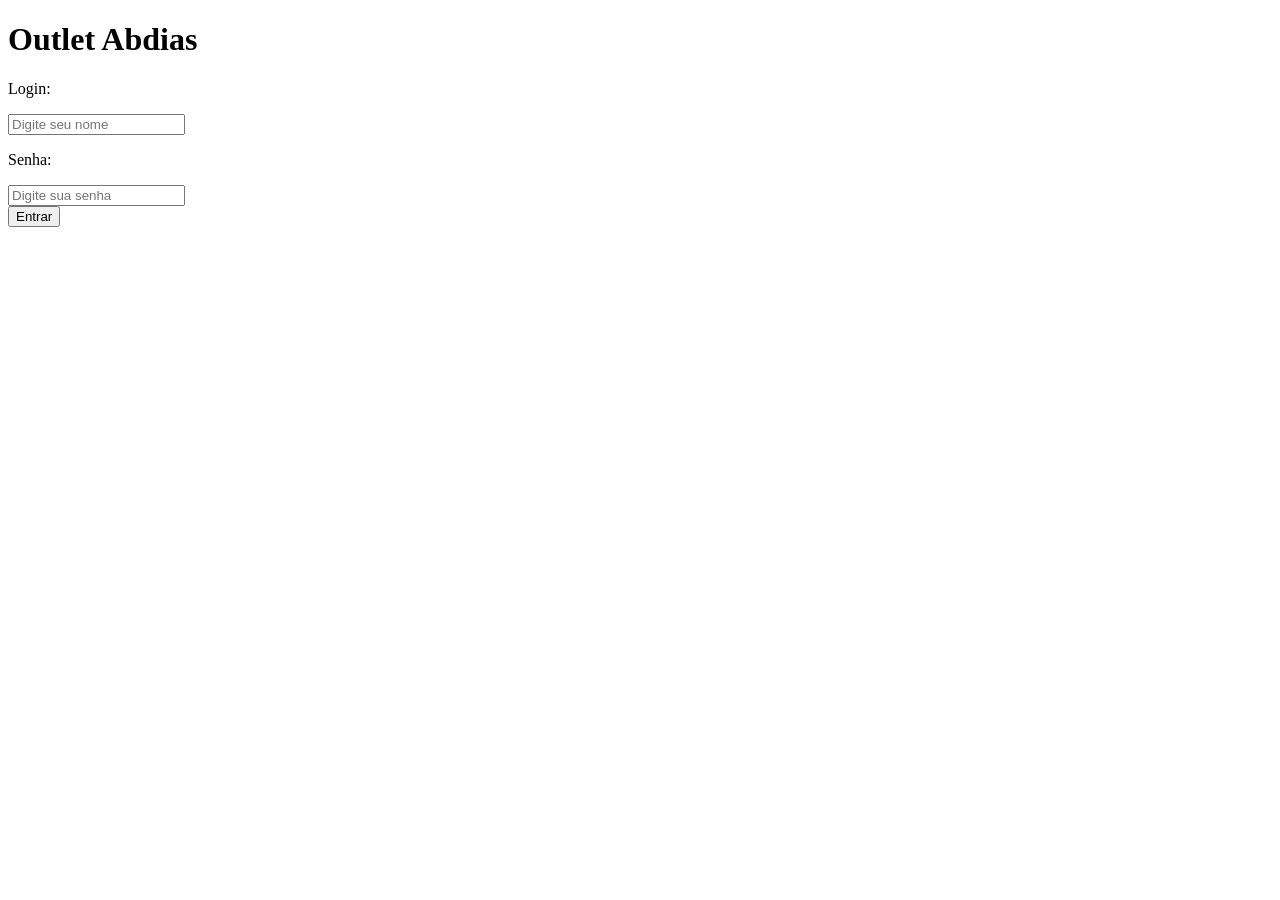
==== pw3/index.html @ 1178b2d6 "Rename index.html to pw3/index.html" ====
<!Doctype html>
<html lang="pt-br">
    <head>
        <meta charset="utf-8">
        <title>Outlet Abdias</title>
        <link rel="stylesheet" href="css/styles.css">
        <script src="js/script.js"></script>
    </head>
    <body>
        <div class="centeralizar">
        <h1>Outlet Abdias</h1>
        <div class="box">
            <form>
                <p>Login:</p>
                <input type="text" class="login" id="login" placeholder="Digite seu nome">
                <br/>
                <p>Senha:</p>
                <input type="text" class="senha" id="senha" placeholder="Digite sua senha">
                <br/>
                <button type="button" onclick="validarLogin()">Entrar</button>
            </form>
        </div>
        </div>
    </body>
</html>
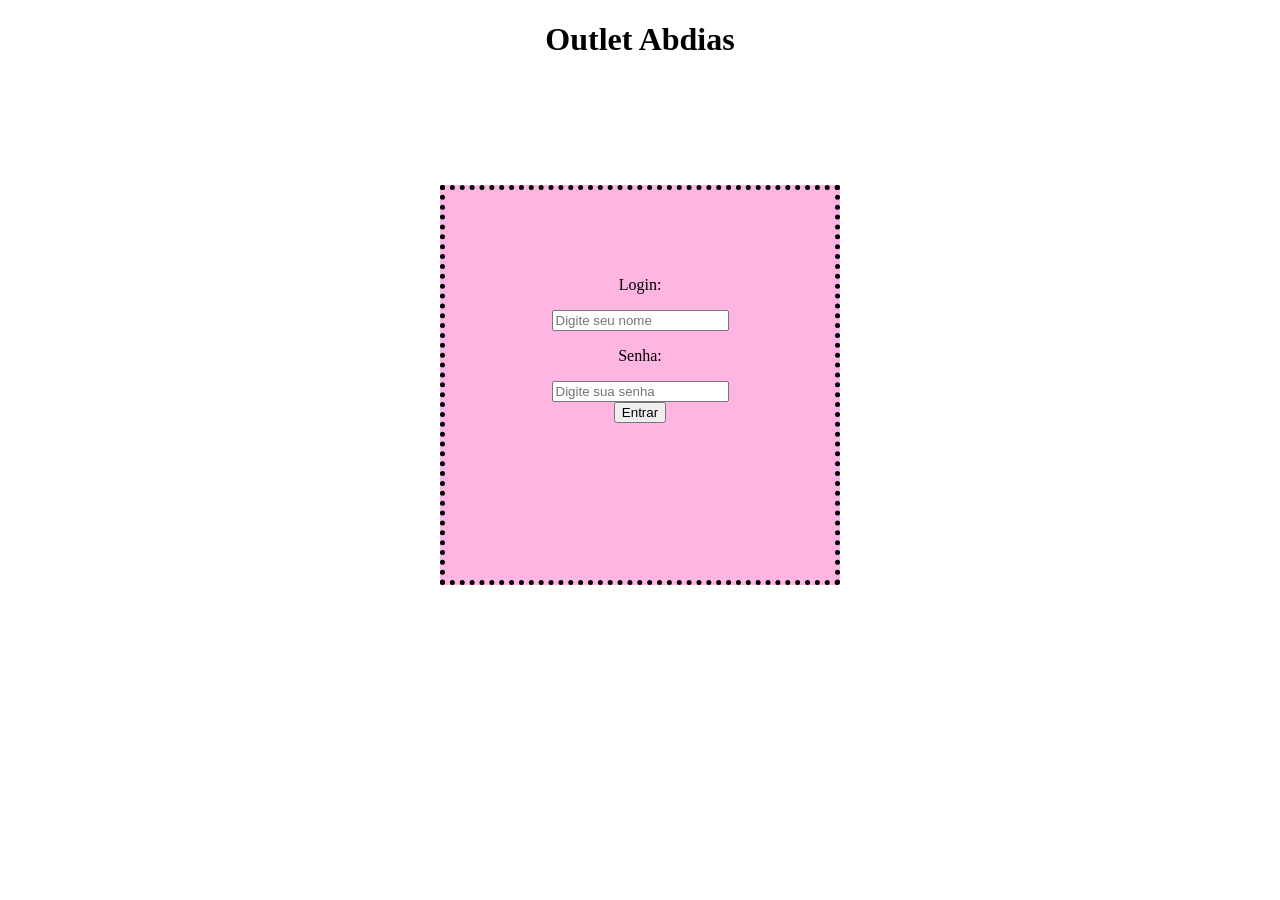
==== commit 4db03184: "Update index.html" ====
--- a/pw3/index.html
+++ b/pw3/index.html
@@ -15,7 +15,7 @@
                 <input type="text" class="login" id="login" placeholder="Digite seu nome">
                 <br/>
                 <p>Senha:</p>
-                <input type="text" class="senha" id="senha" placeholder="Digite sua senha">
+                <input type="password" class="senha" id="senha" placeholder="Digite sua senha">
                 <br/>
                 <button type="button" onclick="validarLogin()">Entrar</button>
             </form>
--- a/pw3/css/styles.css
+++ b/pw3/css/styles.css
@@ -0,0 +1,16 @@
+*{
+    box-sizing: border-box;
+}
+
+.box{
+    width: 400px;
+    height: 400px;
+    background-color: #ffb5e1;
+    border: dotted 5px #000000;
+    margin: 10% auto;
+    padding: 70px;
+}
+
+.centeralizar{
+    text-align: center
+}
